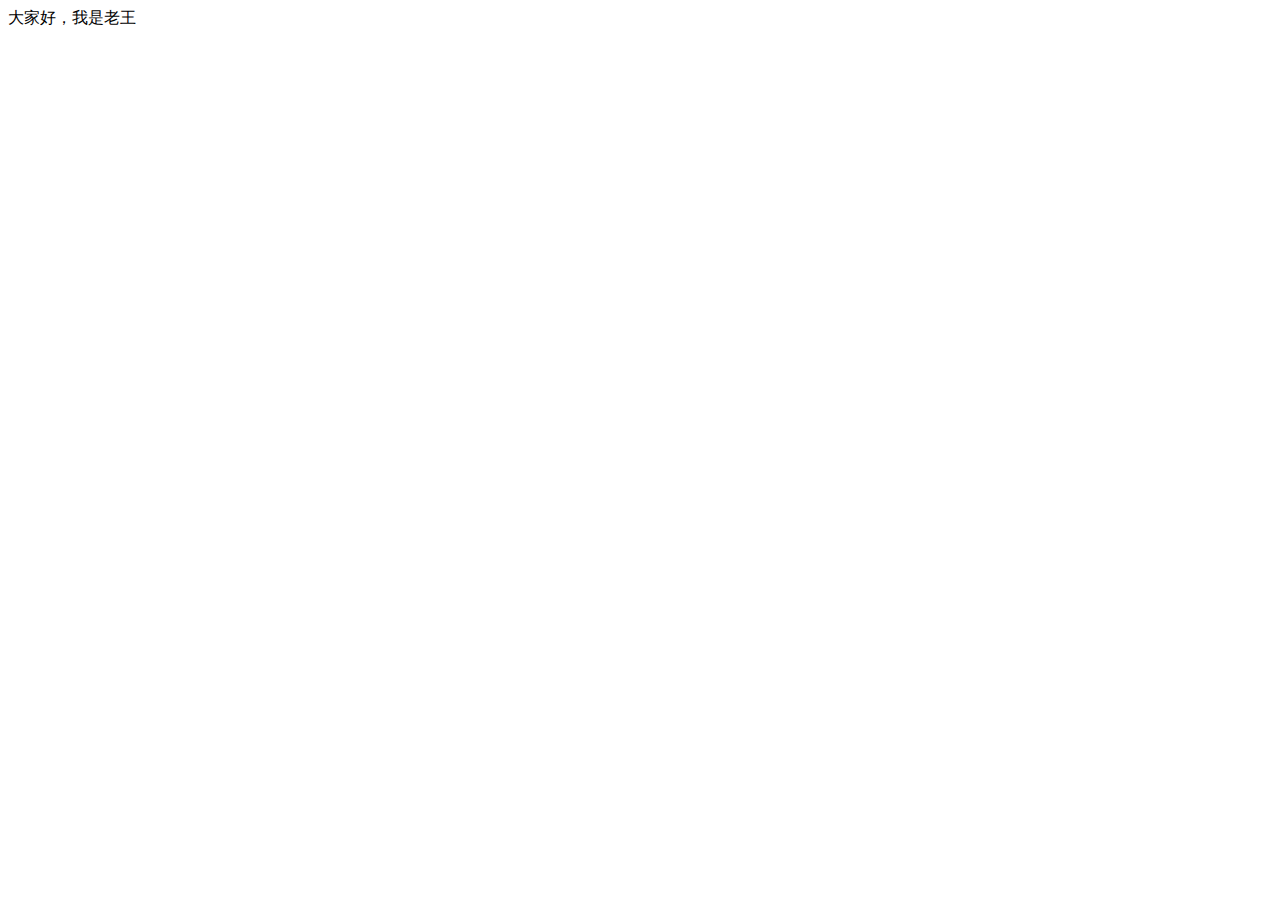
==== index.html @ 9041c364 "首次添加" ====
<!DOCTYPE html>
<html lang="en">
<head>
    <meta charset="UTF-8">
    <meta http-equiv="X-UA-Compatible" content="IE=edge">
    <meta name="viewport" content="width=device-width, initial-scale=1.0">
    <title>Document</title>
</head>
<body>
    大家好，我是老王
</body>
</html>
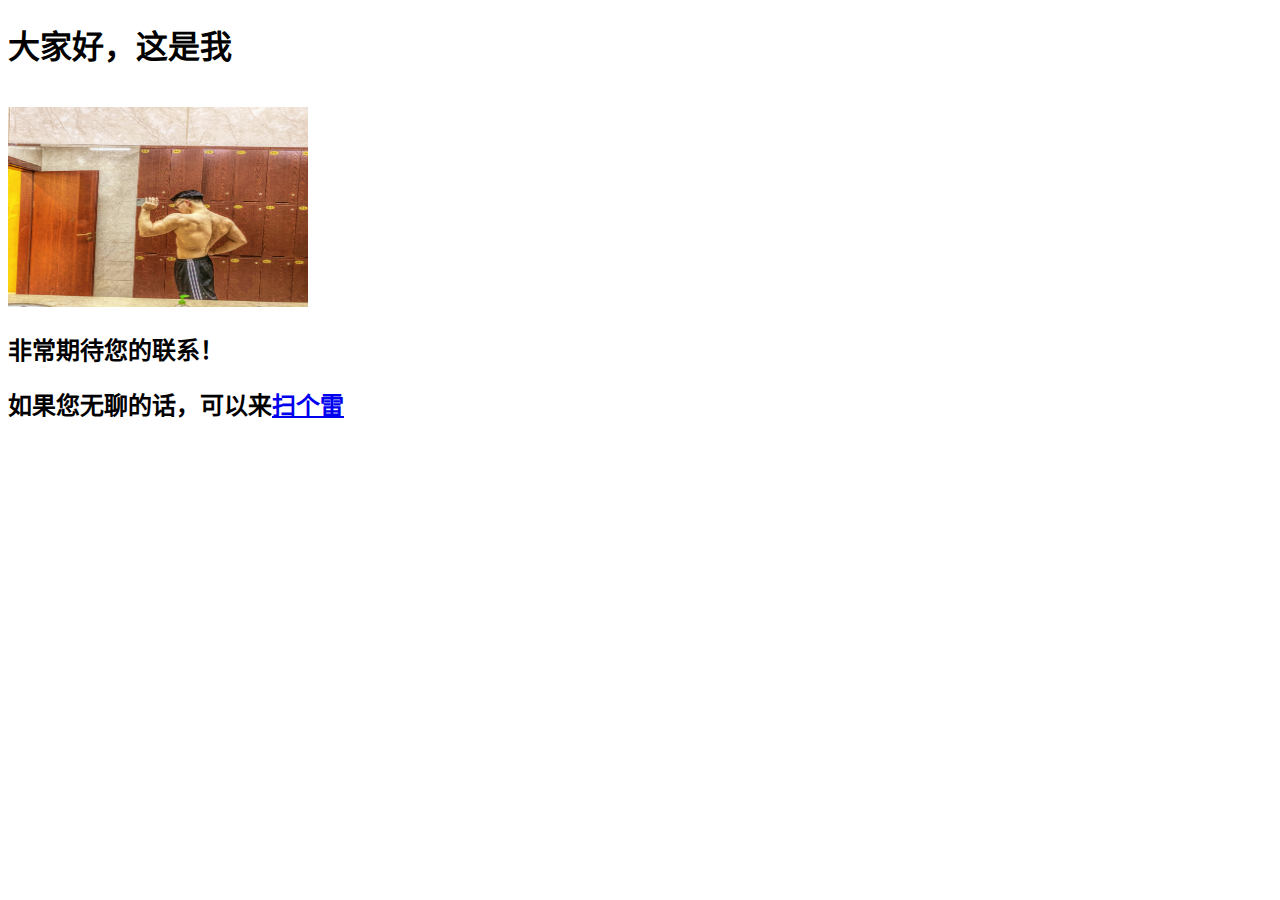
==== commit 51bab40c: "版本1.0" ====
--- a/index.html
+++ b/index.html
@@ -1,12 +1,22 @@
 <!DOCTYPE html>
-<html lang="en">
+<html lang="zh-CN">
+
 <head>
     <meta charset="UTF-8">
     <meta http-equiv="X-UA-Compatible" content="IE=edge">
     <meta name="viewport" content="width=device-width, initial-scale=1.0">
-    <title>Document</title>
+    <link rel="stylesheet" type="text/css" href="./CSS/c.css"></head>
+    <title>老王欢迎你</title>
 </head>
+
 <body>
-    大家好，我是老王
+<div id="all">
+    <h1>大家好，这是我</h1><br>
+    <img :src="photoname" width="300px" height="200px"><br>
+    <h2>非常期待您的联系！</h2>
+    <h2>如果您无聊的话，可以来<a href="saolei.html">扫个雷</a></h2>
+</div>
 </body>
-</html>+</html>
+<script src="./js/vue.js"></script>
+<script src="./js/main.js"></script>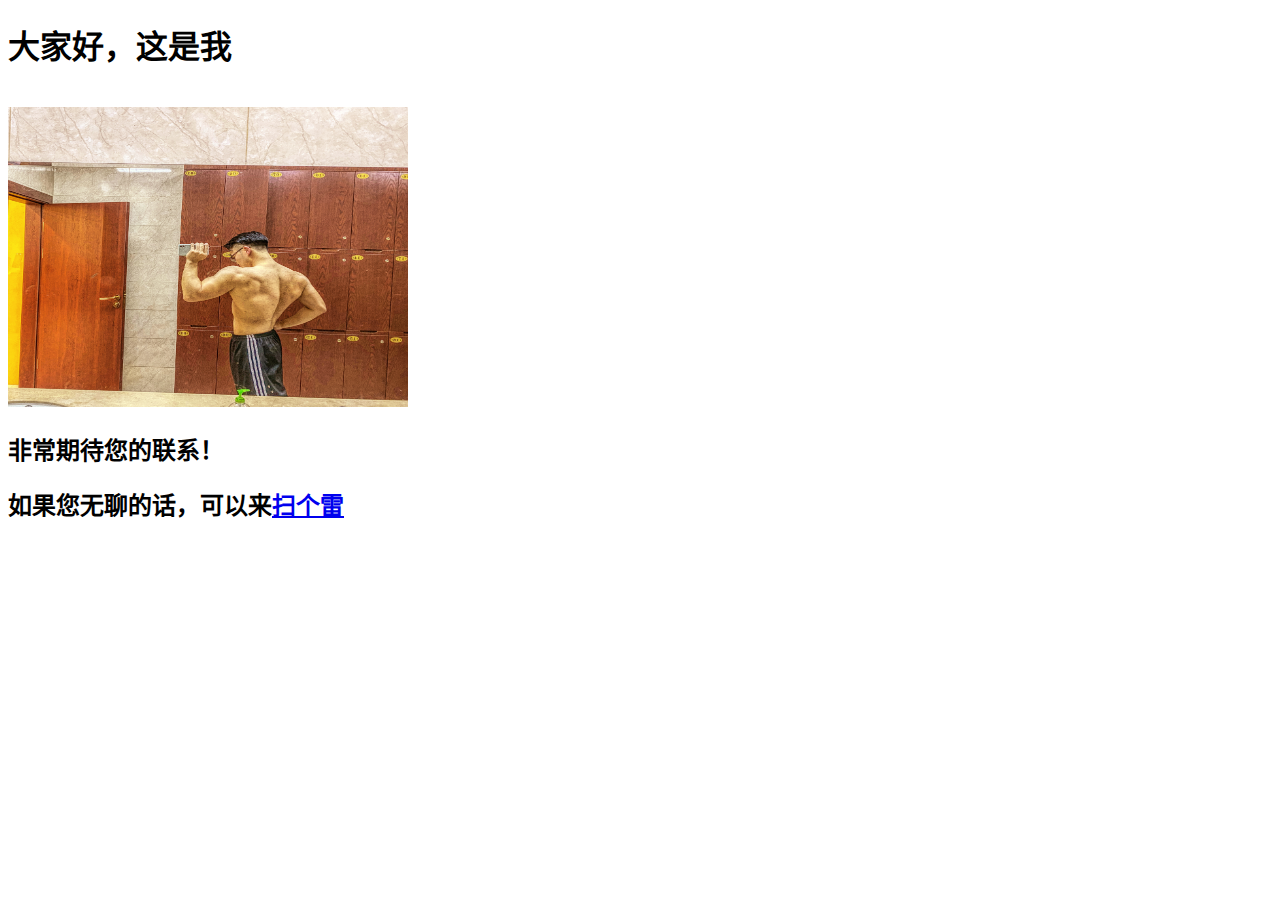
==== commit 77ff6f30: "1.0 补充修改" ====
--- a/index.html
+++ b/index.html
@@ -12,11 +12,11 @@
 <body>
 <div id="all">
     <h1>大家好，这是我</h1><br>
-    <img :src="photoname" width="300px" height="200px"><br>
+    <img :src="photoname" width="400px" height="300px"><br>
     <h2>非常期待您的联系！</h2>
     <h2>如果您无聊的话，可以来<a href="saolei.html">扫个雷</a></h2>
 </div>
 </body>
 </html>
 <script src="./js/vue.js"></script>
-<script src="./js/main.js"></script>+<script src="./js/main.js"></script>
